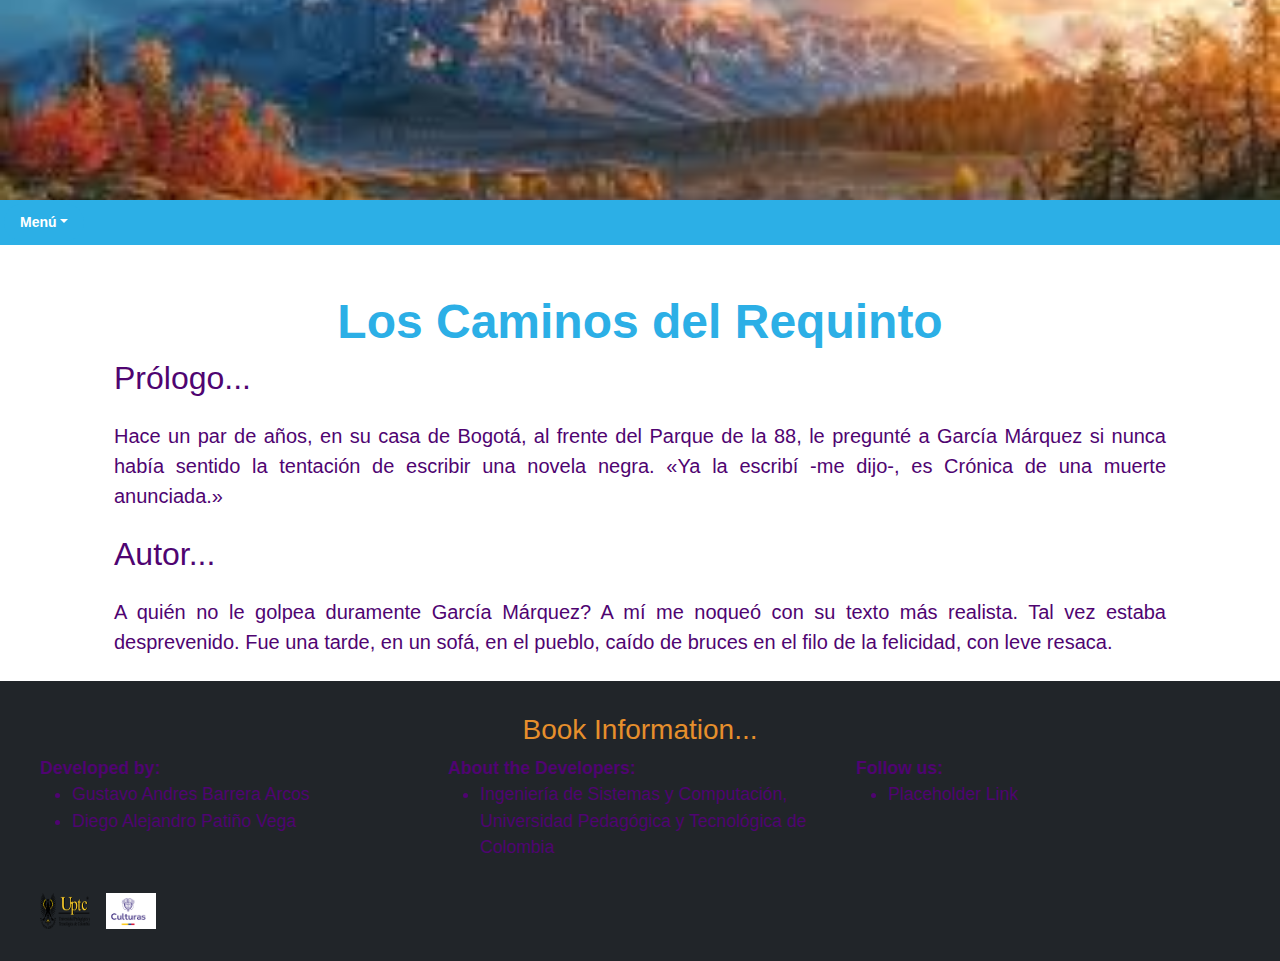
==== index.html @ 53e7738d "copia de seguridad" ====
<!DOCTYPE html>
<html lang="es">

<head>
    <meta charset="UTF-8">
    <meta name="viewport" content="width=device-width, initial-scale=1.0">
    <link href="https://cdn.jsdelivr.net/npm/bootstrap@5.3.0/dist/css/bootstrap.min.css" rel="stylesheet">
    <link rel="stylesheet" href="CSS/MainMenu.css">
    <title>Los Caminos del Requinto</title>
</head>

<body>
    <header class="header">
        <img src="assets/descarga.jpeg" alt="Encabezado de página" class="w-100">
    </header>

    <nav class="menu fixed-top">
        <div class="dropdown">
            <button class="btn btn-primary btn-sm dropdown-toggle" type="button" id="dropdownMenuButton" aria-expanded="false" onclick="toggleMenu()">Menú</button>
            <div id="dropdown" class="dropdown-menu" aria-labelledby="dropdownMenuButton">
                <a class="dropdown-item" href="index.html">Main Page</a>
                <a class="dropdown-item" href="Book.html">Book</a>
                <a class="dropdown-item" href="Gallery.html">Gallery</a>
            </div>
        </div>
    </nav>

    <main class="container text-center mt-5">
        <h1 class="main-title">Los Caminos del Requinto</h1>
        <h2 class="subtitle">Prólogo...</h2>
        <p class="text-justify">
            Hace un par de años, en su casa de Bogotá, al frente del Parque de la 88, le pregunté a García Márquez si
            nunca había sentido la tentación de escribir una novela negra. «Ya la escribí -me dijo-, es Crónica de una
            muerte anunciada.»
            
        </p>

        <h2 class="subtitle">Autor...</h2>
        <p class="text-justify">
            A quién no le golpea duramente García Márquez? A mí me noqueó con su texto más realista. Tal vez estaba
            desprevenido. Fue una tarde, en un sofá, en el pueblo, caído de bruces en el filo de la felicidad, con leve
            resaca.
        </p>
    </main>

    <footer class="footer bg-dark text-light">
        <div class="footer-content">
            <h3>Book Information...</h3>
            <div class="row">
                <div class="col">
                    <strong>Developed by:</strong>
                    <ul>
                        <li>Gustavo Andres Barrera Arcos</li>
                        <li>Diego Alejandro Patiño Vega</li>
                    </ul>
                </div>
                <div class="col">
                    <strong>About the Developers:</strong>
                    <ul>
                        <li>Ingeniería de Sistemas y Computación, Universidad Pedagógica y Tecnológica de Colombia</li>
                    </ul>
                </div>
                <div class="col">
                    <strong>Follow us:</strong>
                    <ul>
                        <li>Placeholder Link</li>
                    </ul>
                </div>
            </div>
            <div class="footer-logos d-flex justify-content-start gap-3 mt-3">
                <img src="assets/escudofinal.png" alt="Logo" class="img-fluid logo">
                <img src="assets/MINEdu logo.png" alt="MINEdu logo" class="img-fluid logo">
            </div>
        </div>
    </footer>

    <script src="JavaScript/Menu.js"></script>
    <script src="https://cdn.jsdelivr.net/npm/bootstrap@5.3.0/dist/js/bootstrap.bundle.min.js"></script>
</body>

</html>
---- CSS/MainMenu.css ----
/* Basic styling and colors */
body {
    background-color: white; /* Color de fondo */
    color: #4F0471; /* Color de texto */
    margin: 0;
    font-family: Arial, sans-serif;
}

/* Header styling */
.header img {
    width: 100%;
    height: 200px;
    object-fit: cover;
}

/* Main title styling */
.main-title {
    color: #2CAFE6; /* Color principal */
    font-size: 3rem;
    font-weight: bold;
    margin-top: 1.5rem;
}

/* Subtitle styling */
.subtitle {
    color: #4F0471; /* Color de texto */
    font-size: 2rem;
    text-align: left;
    margin-left: 2rem;
}

/* Text styling for paragraphs */
.text-justify {
    font-size: 1.25rem;
    margin: 1.5rem 2rem;
    text-align: justify;
}

/* Menu styling */
.menu {
    background-color: #2CAFE6; /* Color principal */
    padding: 0.25rem; /* Reduce el padding */
    display: flex; /* Usar flexbox para mejor alineación */
    align-items: center; /* Centrar verticalmente */
    position: relative; /* Asegura que el dropdown se posicione correctamente */
}

.menu .btn {
    color: white;
    font-weight: bold;
    background-color: #2CAFE6; /* Color principal */
    border: none;
    border-radius: 20px;
    padding: 0.5rem 1rem; /* Ajustar el padding del botón */
}

.menu .dropdown-menu {
    background-color: #E68F2C; /* Color secundario */
    position: absolute; /* Asegura que el menú se despliegue correctamente */
}

.menu .dropdown-item {
    color: #4F0471; /* Color de texto */
}

.menu .dropdown-item:hover {
    background-color: #FFD8A0; /* Color de hover */
}

/* Footer styling */
.footer {
    background-color: #2CAFE6; /* Color principal */
    padding: 2rem 0;
}

.footer h3 {
    color: #E68F2C; /* Color secundario */
    text-align: center;
}

.footer-content {
    max-width: 1200px;
    margin: auto;
}

.footer .logo {
    width: 50px;
    height: auto;
}

/* Additional layout */
.footer .row div {
    color: #4F0471; /* Color de texto */
    font-size: 1.1rem;
}
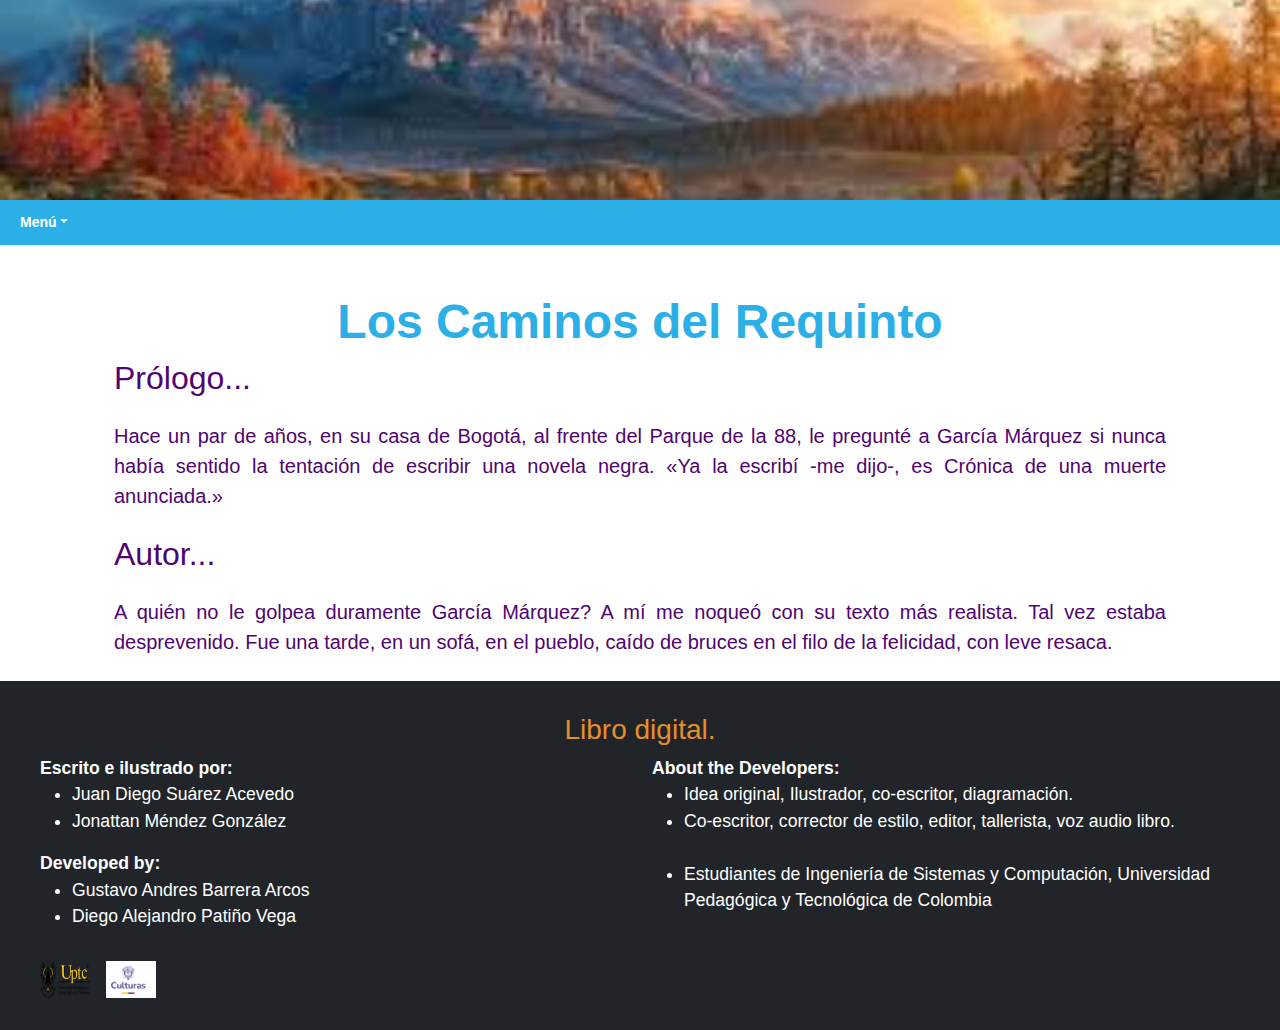
==== commit b927b966: "botones" ====
--- a/index.html
+++ b/index.html
@@ -16,7 +16,8 @@
 
     <nav class="menu fixed-top">
         <div class="dropdown">
-            <button class="btn btn-primary btn-sm dropdown-toggle" type="button" id="dropdownMenuButton" aria-expanded="false" onclick="toggleMenu()">Menú</button>
+            <button class="btn btn-primary btn-sm dropdown-toggle" type="button" id="dropdownMenuButton"
+                aria-expanded="false" onclick="toggleMenu()">Menú</button>
             <div id="dropdown" class="dropdown-menu" aria-labelledby="dropdownMenuButton">
                 <a class="dropdown-item" href="index.html">Main Page</a>
                 <a class="dropdown-item" href="Book.html">Book</a>
@@ -32,7 +33,7 @@
             Hace un par de años, en su casa de Bogotá, al frente del Parque de la 88, le pregunté a García Márquez si
             nunca había sentido la tentación de escribir una novela negra. «Ya la escribí -me dijo-, es Crónica de una
             muerte anunciada.»
-            
+
         </p>
 
         <h2 class="subtitle">Autor...</h2>
@@ -45,9 +46,16 @@
 
     <footer class="footer bg-dark text-light">
         <div class="footer-content">
-            <h3>Book Information...</h3>
+            <h3> Libro digital.</h3>
             <div class="row">
                 <div class="col">
+                    <div class="col">
+                        <strong>Escrito e ilustrado por:</strong>
+                        <ul>
+                            <li>Juan Diego Suárez Acevedo</li>
+                            <li>Jonattan Méndez González</li>
+                        </ul>
+                    </div>
                     <strong>Developed by:</strong>
                     <ul>
                         <li>Gustavo Andres Barrera Arcos</li>
@@ -57,13 +65,12 @@
                 <div class="col">
                     <strong>About the Developers:</strong>
                     <ul>
-                        <li>Ingeniería de Sistemas y Computación, Universidad Pedagógica y Tecnológica de Colombia</li>
-                    </ul>
-                </div>
-                <div class="col">
-                    <strong>Follow us:</strong>
-                    <ul>
-                        <li>Placeholder Link</li>
+                        <li> Idea original, Ilustrador, co-escritor, diagramación.</li>
+                        <li>Co-escritor, corrector de estilo, editor, tallerista, voz audio
+                            libro.</li>
+                        <br>
+                        <li>Estudiantes de Ingeniería de Sistemas y Computación, Universidad Pedagógica y Tecnológica de
+                            Colombia</li>
                     </ul>
                 </div>
             </div>
--- a/CSS/MainMenu.css
+++ b/CSS/MainMenu.css
@@ -90,6 +90,6 @@
 
 /* Additional layout */
 .footer .row div {
-    color: #4F0471; /* Color de texto */
+    color: white; /* Color de texto */
     font-size: 1.1rem;
 }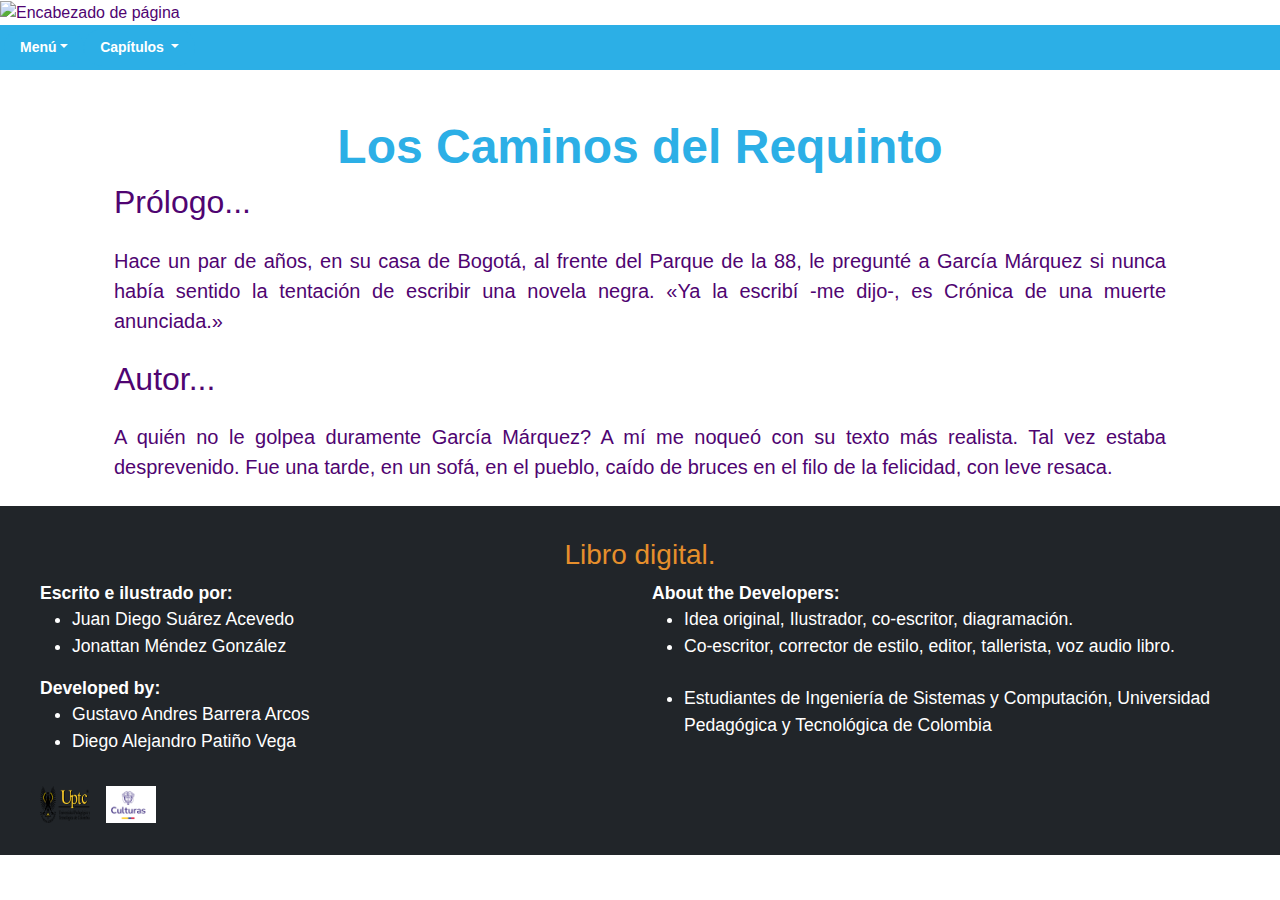
==== commit f669ae77: "header" ====
--- a/index.html
+++ b/index.html
@@ -11,7 +11,7 @@
 
 <body>
     <header class="header">
-        <img src="assets/descarga.jpeg" alt="Encabezado de página" class="w-100">
+        <img src="assets/cap8/tomas1.png" alt="Encabezado de página" class="w-100">
     </header>
 
     <nav class="menu fixed-top">
@@ -24,6 +24,23 @@
                 <a class="dropdown-item" href="Gallery.html">Gallery</a>
             </div>
         </div>
+        <div class="dropdown">
+            <button class="btn btn-primary btn-sm dropdown-toggle" type="button" id="dropdownChaptersButton"
+                aria-expanded="false" onclick="toggleMenu('chapters')">
+                Capítulos
+            </button>
+            <div id="dropdownChapters" class="dropdown-menu" aria-labelledby="dropdownChaptersButton">
+                <button class="dropdown-item" onclick="goToSpecificPage('Book.html#page6')">Cap 1</button>
+                <a class="dropdown-item" href="#page9">Capítulo 2</a>
+                <a class="dropdown-item" href="#page11">Capítulo 3</a>
+                <a class="dropdown-item" href="#page15">Capítulo 4</a>
+                <a class="dropdown-item" href="#page18">Capítulo 5</a>
+                <a class="dropdown-item" href="#page22">Capítulo 6</a>
+                <a class="dropdown-item" href="#page26">Capítulo 7</a>
+                <a class="dropdown-item" href="#page30">Capítulo 8</a>
+            </div>
+        </div>
+
     </nav>
 
     <main class="container text-center mt-5">
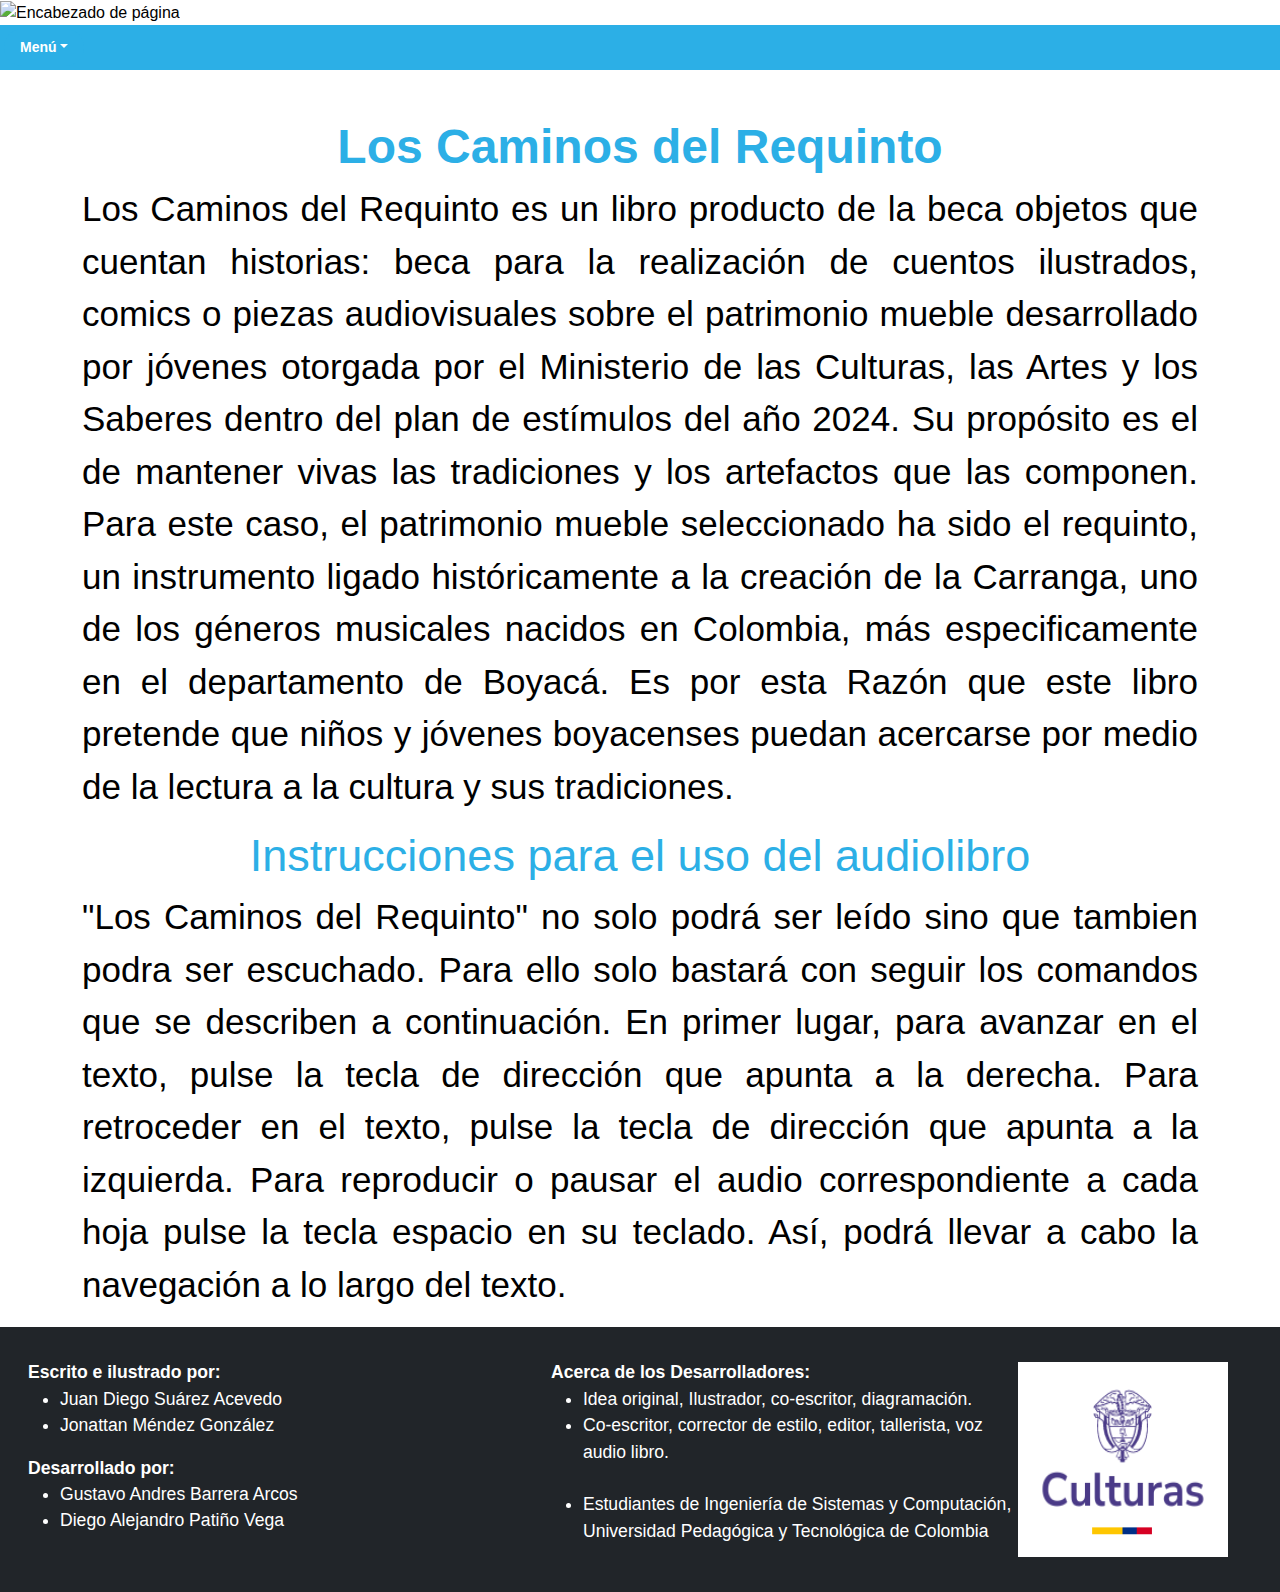
==== commit a5d0a3fe: "agregados audios pagina 60" ====
--- a/index.html
+++ b/index.html
@@ -24,79 +24,65 @@
                 <a class="dropdown-item" href="Gallery.html">Gallery</a>
             </div>
         </div>
-        <div class="dropdown">
-            <button class="btn btn-primary btn-sm dropdown-toggle" type="button" id="dropdownChaptersButton"
-                aria-expanded="false" onclick="toggleMenu('chapters')">
-                Capítulos
-            </button>
-            <div id="dropdownChapters" class="dropdown-menu" aria-labelledby="dropdownChaptersButton">
-                <button class="dropdown-item" onclick="goToSpecificPage('Book.html#page6')">Cap 1</button>
-                <a class="dropdown-item" href="#page9">Capítulo 2</a>
-                <a class="dropdown-item" href="#page11">Capítulo 3</a>
-                <a class="dropdown-item" href="#page15">Capítulo 4</a>
-                <a class="dropdown-item" href="#page18">Capítulo 5</a>
-                <a class="dropdown-item" href="#page22">Capítulo 6</a>
-                <a class="dropdown-item" href="#page26">Capítulo 7</a>
-                <a class="dropdown-item" href="#page30">Capítulo 8</a>
-            </div>
         </div>
 
     </nav>
 
     <main class="container text-center mt-5">
         <h1 class="main-title">Los Caminos del Requinto</h1>
-        <h2 class="subtitle">Prólogo...</h2>
-        <p class="text-justify">
-            Hace un par de años, en su casa de Bogotá, al frente del Parque de la 88, le pregunté a García Márquez si
-            nunca había sentido la tentación de escribir una novela negra. «Ya la escribí -me dijo-, es Crónica de una
-            muerte anunciada.»
-
+        <p style="font-size: 35px;text-align: justify;">Los Caminos del Requinto es un libro producto de la beca objetos 
+            que cuentan historias: beca para la realización de cuentos ilustrados, 
+            comics o piezas audiovisuales sobre el patrimonio mueble desarrollado 
+            por jóvenes otorgada por el Ministerio de las Culturas, las Artes y los Saberes
+            dentro del plan de estímulos del año 2024. Su propósito es el de mantener vivas 
+            las tradiciones y los artefactos que las componen. Para este caso, el patrimonio 
+            mueble seleccionado ha sido el requinto, un instrumento ligado históricamente a la 
+            creación de la Carranga, uno de los géneros musicales nacidos en Colombia, más especificamente 
+            en el departamento de Boyacá. Es por esta Razón que este libro pretende que niños y jóvenes 
+            boyacenses puedan acercarse por medio de la lectura a la cultura y sus tradiciones.
         </p>
-
-        <h2 class="subtitle">Autor...</h2>
-        <p class="text-justify">
-            A quién no le golpea duramente García Márquez? A mí me noqueó con su texto más realista. Tal vez estaba
-            desprevenido. Fue una tarde, en un sofá, en el pueblo, caído de bruces en el filo de la felicidad, con leve
-            resaca.
-        </p>
+        <h2>Instrucciones para el uso del audiolibro</h2>
+        <p style="font-size: 35px;text-align: justify;">
+            "Los Caminos del Requinto" no solo podrá ser leído sino que tambien podra ser escuchado. Para ello solo bastará con seguir los comandos 
+            que se describen a continuación. En primer lugar, para avanzar en el texto, pulse la tecla de dirección que apunta a la derecha. Para 
+        retroceder en el texto, pulse la tecla de dirección que apunta a la izquierda. Para reproducir o pausar el audio correspondiente a cada 
+    hoja pulse la tecla espacio en su teclado. Así, podrá llevar a cabo la navegación a lo largo del texto.</p>
     </main>
 
     <footer class="footer bg-dark text-light">
-        <div class="footer-content">
-            <h3> Libro digital.</h3>
-            <div class="row">
+    <div class="footer-content">
+        <div class="row">
+            <div class="col">
                 <div class="col">
-                    <div class="col">
-                        <strong>Escrito e ilustrado por:</strong>
-                        <ul>
-                            <li>Juan Diego Suárez Acevedo</li>
-                            <li>Jonattan Méndez González</li>
-                        </ul>
-                    </div>
-                    <strong>Developed by:</strong>
+                    <strong>Escrito e ilustrado por:</strong>
                     <ul>
-                        <li>Gustavo Andres Barrera Arcos</li>
-                        <li>Diego Alejandro Patiño Vega</li>
+                        <li>Juan Diego Suárez Acevedo</li>
+                        <li>Jonattan Méndez González</li>
                     </ul>
                 </div>
-                <div class="col">
-                    <strong>About the Developers:</strong>
-                    <ul>
-                        <li> Idea original, Ilustrador, co-escritor, diagramación.</li>
-                        <li>Co-escritor, corrector de estilo, editor, tallerista, voz audio
-                            libro.</li>
-                        <br>
-                        <li>Estudiantes de Ingeniería de Sistemas y Computación, Universidad Pedagógica y Tecnológica de
-                            Colombia</li>
-                    </ul>
-                </div>
+                <strong>Desarrollado por:</strong>
+                <ul>
+                    <li>Gustavo Andres Barrera Arcos</li>
+                    <li>Diego Alejandro Patiño Vega</li>
+                </ul>
             </div>
-            <div class="footer-logos d-flex justify-content-start gap-3 mt-3">
-                <img src="assets/escudofinal.png" alt="Logo" class="img-fluid logo">
-                <img src="assets/MINEdu logo.png" alt="MINEdu logo" class="img-fluid logo">
+            <div class="col">
+                <strong>Acerca de los Desarrolladores:</strong>
+                <ul>
+                    <li>Idea original, Ilustrador, co-escritor, diagramación.</li>
+                    <li>Co-escritor, corrector de estilo, editor, tallerista, voz audio libro.</li>
+                    <br>
+                    <li>Estudiantes de Ingeniería de Sistemas y Computación, Universidad Pedagógica y Tecnológica de
+                        Colombia</li>
+                </ul>
             </div>
         </div>
-    </footer>
+        <div class="footer-logos">
+            <img src="assets/MINEdu logo.png" alt="MINEdu logo" class="img-fluid logo">
+        </div>
+    </div>
+</footer>
+
 
     <script src="JavaScript/Menu.js"></script>
     <script src="https://cdn.jsdelivr.net/npm/bootstrap@5.3.0/dist/js/bootstrap.bundle.min.js"></script>
--- a/CSS/MainMenu.css
+++ b/CSS/MainMenu.css
@@ -1,95 +1,111 @@
-/* Basic styling and colors */
 body {
-    background-color: white; /* Color de fondo */
-    color: #4F0471; /* Color de texto */
+    background-color: white;
+    color: black;
     margin: 0;
     font-family: Arial, sans-serif;
 }
 
-/* Header styling */
 .header img {
     width: 100%;
     height: 200px;
     object-fit: cover;
 }
 
-/* Main title styling */
 .main-title {
-    color: #2CAFE6; /* Color principal */
+    color: #2CAFE6;
     font-size: 3rem;
     font-weight: bold;
     margin-top: 1.5rem;
 }
 
-/* Subtitle styling */
+h2{
+    color: #2CAFE6;
+    font-size: 45px;
+}
 .subtitle {
-    color: #4F0471; /* Color de texto */
+    color: #4F0471;
     font-size: 2rem;
     text-align: left;
     margin-left: 2rem;
 }
 
-/* Text styling for paragraphs */
 .text-justify {
     font-size: 1.25rem;
     margin: 1.5rem 2rem;
     text-align: justify;
 }
 
-/* Menu styling */
 .menu {
-    background-color: #2CAFE6; /* Color principal */
-    padding: 0.25rem; /* Reduce el padding */
-    display: flex; /* Usar flexbox para mejor alineación */
-    align-items: center; /* Centrar verticalmente */
-    position: relative; /* Asegura que el dropdown se posicione correctamente */
+    background-color: #2CAFE6;
+    padding: 0.25rem;
+    display: flex;
+    align-items: center;
+    position: relative;
 }
 
 .menu .btn {
     color: white;
     font-weight: bold;
-    background-color: #2CAFE6; /* Color principal */
+    background-color: #2CAFE6;
     border: none;
     border-radius: 20px;
-    padding: 0.5rem 1rem; /* Ajustar el padding del botón */
+    padding: 0.5rem 1rem;
 }
 
 .menu .dropdown-menu {
-    background-color: #E68F2C; /* Color secundario */
-    position: absolute; /* Asegura que el menú se despliegue correctamente */
+    background-color: #E68F2C;
+    position: absolute;
 }
 
 .menu .dropdown-item {
-    color: #4F0471; /* Color de texto */
+    color: #4F0471;
 }
 
 .menu .dropdown-item:hover {
-    background-color: #FFD8A0; /* Color de hover */
+    background-color: #FFD8A0;
 }
 
-/* Footer styling */
+
 .footer {
-    background-color: #2CAFE6; /* Color principal */
-    padding: 2rem 0;
+    background-color: #2CAFE6;
+    padding-right: 2rem ;
+    padding-right: 1.5rem;
+    padding-top: 2rem;
+    padding-bottom: 2rem;
 }
 
 .footer h3 {
-    color: #E68F2C; /* Color secundario */
+    color: #E68F2C;
     text-align: center;
 }
 
 .footer-content {
     max-width: 1200px;
     margin: auto;
+    display: flex;
+    justify-content: space-between;
+    align-items: center;
 }
 
 .footer .logo {
-    width: 50px;
-    height: auto;
+    width: 250px;
+    height: 195px;
+    margin-left: 3px;
 }
 
-/* Additional layout */
+.footer .row {
+    display: flex;
+    gap: 2rem;
+    flex-wrap: wrap;
+}
+
 .footer .row div {
-    color: white; /* Color de texto */
+    color: white;
     font-size: 1.1rem;
+}
+
+.footer-logos {
+    display: flex;
+    justify-content: flex-end;
+    gap: 1rem;
 }